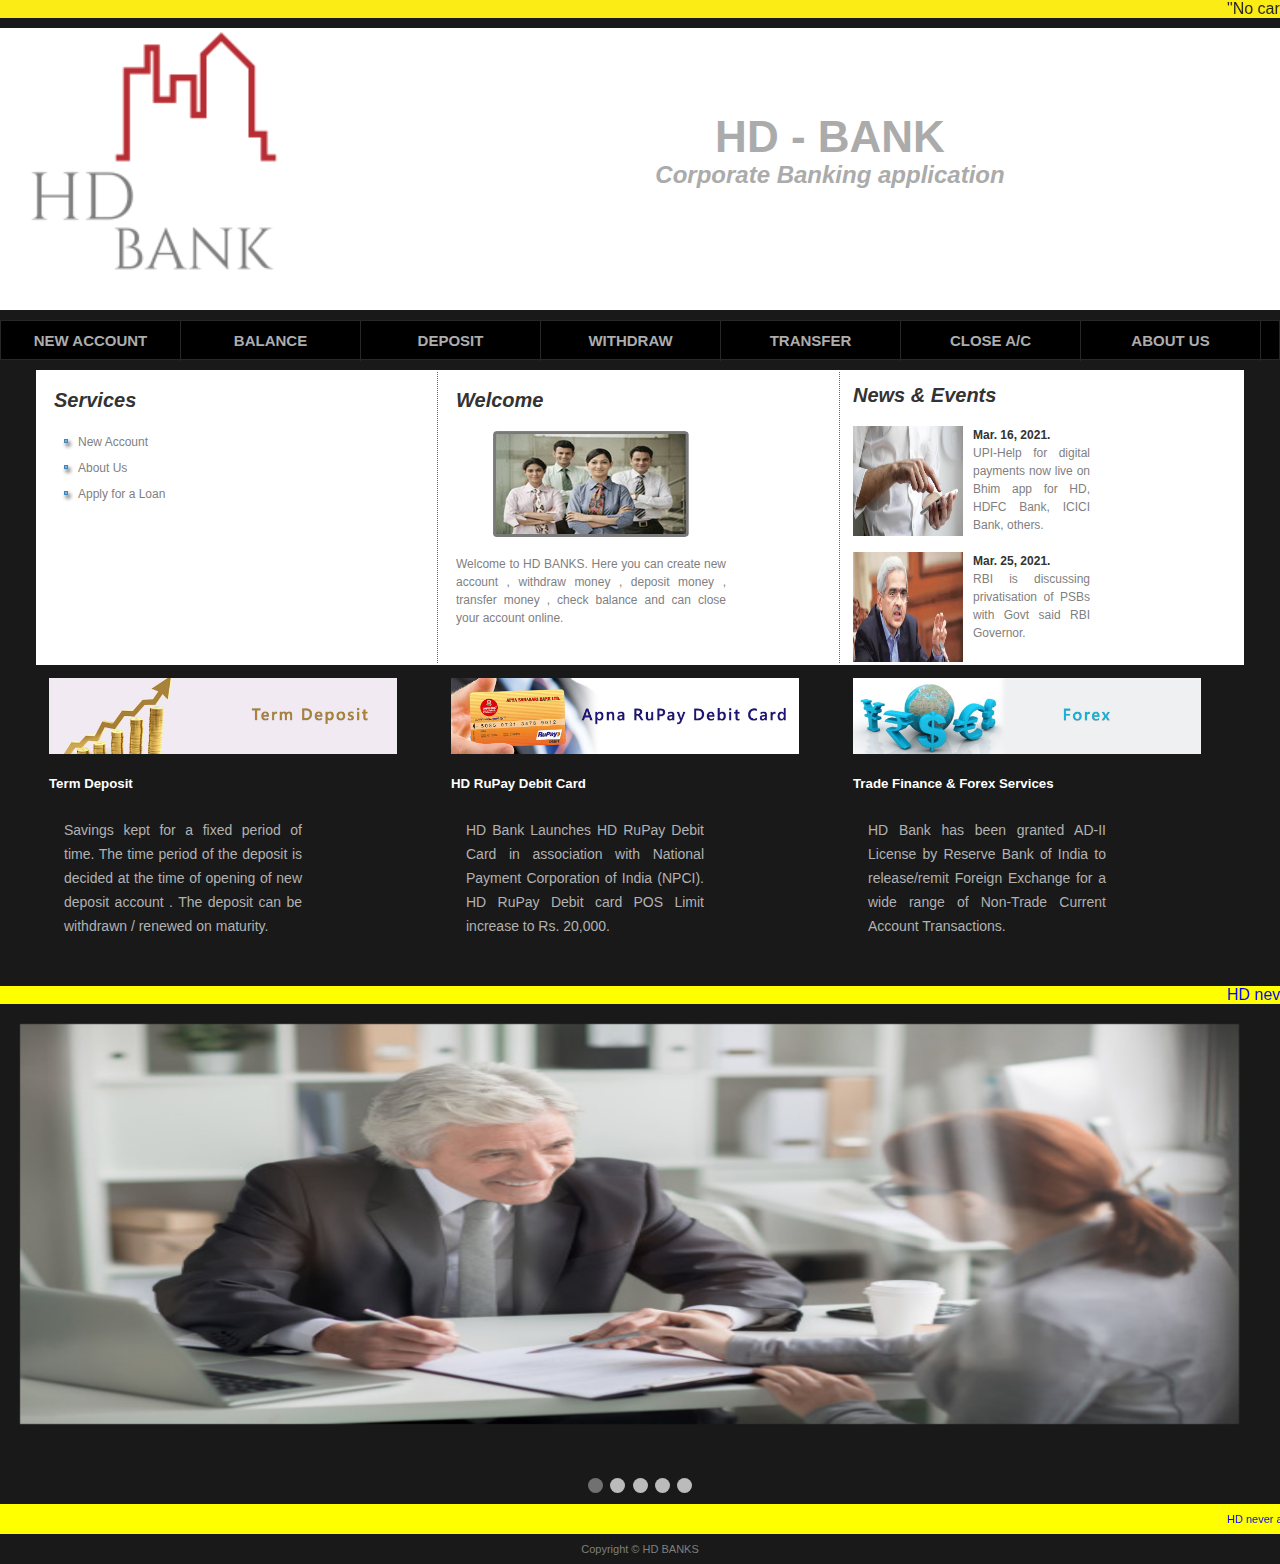
==== WebContent/index.html @ fc5ead6c "JSP" ====
<html>
<head>
    <meta http-equiv="Content-Type" content="text/html; charset=utf-8">
    <title>HD BANKS</title>

    <link href="index.css" rel="stylesheet" type="text/css">
    
    <script src="https://code.jquery.com/jquery-3.2.1.slim.min.js"
        integrity="sha384-KJ3o2DKtIkvYIK3UENzmM7KCkRr/rE9/Qpg6aAZGJwFDMVNA/GpGFF93hXpG5KkN"
        crossorigin="anonymous"></script>
    <script src="https://cdnjs.cloudflare.com/ajax/libs/popper.js/1.12.9/umd/popper.min.js"
        integrity="sha384-ApNbgh9B+Y1QKtv3Rn7W3mgPxhU9K/ScQsAP7hUibX39j7fakFPskvXusvfa0b4Q"
        crossorigin="anonymous"></script>
    <script src="https://maxcdn.bootstrapcdn.com/bootstrap/4.0.0/js/bootstrap.min.js"
        integrity="sha384-JZR6Spejh4U02d8jOt6vLEHfe/JQGiRRSQQxSfFWpi1MquVdAyjUar5+76PVCmYl"
        crossorigin="anonymous"></script>

</head>

<body>

    <div id="top_links">  
        <marquee style="background-color:rgb(252, 236, 21);">"No carelessness until there is a cure" "जब तक दवाई नहीं तब तक ढिलाई नहीं"</marquee>
        <div id="header">
            <h1>HD - BANK<span class="style1"></span></h1>
            <h2>Corporate Banking application</h2>
        </div>    
      <div id="navigation">
            <ul>
                <li><a href="newAccount.html">NEW ACCOUNT</a></li>
                <li><a href="balance1.jsp">BALANCE</a></li>
                <li><a href="deposit1.jsp">DEPOSIT</a></li>
                <li><a href="withdraw1.jsp">WITHDRAW</a></li>
                <li><a href="transfer1.jsp">TRANSFER</a></li>
                <li><a href="closeac1.jsp">CLOSE A/C</a></li>
                <li><a href="about.jsp">ABOUT US</a></li>
            </ul>
        </div>
        
        <table style=" background:#FFFFFF; margin:0 auto;">
            <tr align="justify">
                <td width="400" valign="top" style="border-right:#666666 1px dotted;">
                    <div id="services">
                        <h1>Services</h1><br>
                        <ul>
                            <li><a href="#">New Account</a></li>
                            <li><a href="#">About Us</a></li>
                            <li><a href="#">Apply for a Loan</a></li>
                        </ul>

                    </div>
                </td>
                <td width="400" valign="top" style="border-right:#666666 1px dotted;">
                    <div id="welcome">
                        <h1>Welcome</h1><br>
                        <center><img src="pictures/11.gif" alt="business" width="196" height="106"></center><br>
                        <p>Welcome to HD BANKS. Here you can create new account , withdraw money , deposit money ,
                            transfer money , check balance and can close your account online.</p>

                    </div>
                </td>

                <td width="400" valign="top">
                    <div id="News">
                        <h1>News &amp; Events</h1><br>
                        <div class="img">
                            <a
                                href="https://www.moneycontrol.com/news/business/upi-help-for-digital-payments-now-live-on-bhim-app-for-HD-hdfc-bank-icici-bank-others-6651801.html">
                                <img src="pictures/9.jpg" style="width:110px ; height:110px;" alt="Business">
                            </a>
                        </div>
                        <h2>Mar. 16, 2021.</h2>
                        <a style="text-decoration:none"
                            href="https://www.moneycontrol.com/news/business/upi-help-for-digital-payments-now-live-on-bhim-app-for-HD-hdfc-bank-icici-bank-others-6651801.html">
                            <p>UPI-Help for digital payments now live on Bhim app for HD, HDFC Bank, ICICI Bank,
                                others.</p>
                        </a>

                        <br>
                        <div class="img">
                            <a
                                href="https://www.psuconnect.in/news/rbi-is-discussing-privatisation-of-psbs-with-govt-said-rbi-governor-at-economic-conclave/27139">
                                <img src="pictures/10.jpg" style="width:110px ; height:110px;" alt="Business">
                            </a>
                        </div>
                        <h2>Mar. 25, 2021.</h2>
                        <a style="text-decoration:none"
                            href="https://www.psuconnect.in/news/rbi-is-discussing-privatisation-of-psbs-with-govt-said-rbi-governor-at-economic-conclave/27139">
                            <p>RBI is discussing privatisation of PSBs with Govt said RBI Governor.</p>
                        </a>

                    </div>

                </td>
            </tr>
        </table>
        <table  id="content1">

            <tr align="justify">
                <td  width="400" class="con" valign="top" >
                    <div class="card" style="width: 18rem; padding :10px;">
                        <img class="card-img-top" src="pictures/6.jpg" alt="Card image cap " style="width:130%;">
                        <div class="card-body">
                            <h5 class="card-title" style="color:#FFFFFF ">Term Deposit</h5>
                            <p class="card-text">Savings kept for a fixed period of time. The time period of the deposit
                                is decided at the time of opening of new deposit account .
                                The deposit can be withdrawn / renewed on maturity.</p>

                        </div>
                    </div>
                </td>

                <td  width="400" class="con" valign="top">
                    <div class="card" style="width: 18rem; padding :10px;">
                        <img class="card-img-top" src="pictures/7.jpg" alt="Card image cap " style="width:130%;">
                        <div class="card-body">
                            <h5 class="card-title" style="color:#FFFFFF ">HD RuPay Debit Card</h5>
                            <p class="card-text">HD Bank Launches HD RuPay Debit Card in association with National
                                Payment Corporation of India (NPCI). HD RuPay Debit card POS Limit increase to Rs.
                                20,000.</p>

                        </div>
                    </div>
                </td>

                <td   width="400" class="con" valign="top">
                    <div class="card" style="width: 18rem; padding :10px;">
                        <img class="card-img-top" src="pictures/8.jpg" alt="Card image cap " style="width:130%;">
                        <div class="card-body">
                            <h5 class="card-title" style="color:#FFFFFF ">Trade Finance & Forex Services</h5>
                            <p class="card-text">HD Bank has been granted AD-II License by Reserve Bank of India to
                                release/remit Foreign Exchange for a wide range of Non-Trade Current Account
                                Transactions.</p>
                        </div>
                    </div>
                    <p>
                </td>
            </tr>

        </table>

        

        <div id="footer_top">
            <div id="footer_navigation"> </div>
            <marquee style="background-color: yellow; color: blue;">HD never asks for your Card/PIN/OTP/CVV details
                on phone, message or email. Please do not click on links received on your email or mobile asking
                your Bank/Card details. | Attention Retail/Corporate INB Users, transaction OTP will be made
                mandatory for all merchant related transactions, hence please have your mobile varchar registered if
                the same has not been done until now.</marquee>
            <div id="footer_copyright">

                <div class="slideshow-container">
                    <div class="mySlides fade">
                        <img src="pictures/5.jpg" style="width:127%;height: 400px">
                    </div>
                    <div class="mySlides fade">
                        <img src="pictures/4.jpg" style="width:127%;height: 400px">
                    </div>

                    <div class="mySlides fade">
                        <img src="pictures/3.jpg" style="width:127%;height: 400px ">
                    </div>

                    <div class="mySlides fade">
                        <img src="pictures/2.jpg" style="width:127%;height: 400px ">
                    </div>

                    <div class="mySlides fade">
                        <img src="pictures/1.jpg" style="width:127%;height: 400px">
                    </div>

                </div>
                <br>
                <div style="text-align:center">
                    <span class="dot"></span>
                    <span class="dot"></span>
                    <span class="dot"></span>
                    <span class="dot"></span>
                    <span class="dot"></span>
                </div>
                <marquee style="background-color: yellow; color: blue;">HD never asks for your Card/PIN/OTP/CVV details
                    on phone, message or email. Please do not click on links received on your email or mobile asking
                    your Bank/Card details. | Attention Retail/Corporate INB Users, transaction OTP will be made
                    mandatory for all merchant related transactions, hence please have your mobile varchar registered if
                    the same has not been done until now.</marquee>
                Copyright © HD BANKS
            </div>
            <script>
                var slideIndex = 0;
                showSlides();

                function showSlides() {
                    var i;
                    var slides = document.getElementsByClassName("mySlides");
                    var dots = document.getElementsByClassName("dot");
                    for (i = 0; i < slides.length; i++) {
                        slides[i].style.display = "none";
                    }
                    slideIndex++;
                    if (slideIndex > slides.length) { slideIndex = 1 }
                    for (i = 0; i < dots.length; i++) {
                        dots[i].className = dots[i].className.replace(" active", "");
                    }
                    slides[slideIndex - 1].style.display = "block";
                    dots[slideIndex - 1].className += " active";
                    setTimeout(showSlides, 2000); // Change image every 2 seconds
                }
            </script>
        </div>


    </div>

</body>

</html>
---- WebContent/index.css ----
body{
	margin:0;
	color:#232323;
	background:#191919;
}
div, h1, h2, h3, h4, p, form, label, input, textarea, img, span{
	margin:0; padding:0;
}

ul{
	margin:0; 
	padding:0; 
	list-style-type:none;
	font-size:0;
	line-height:0;
}


.spacer{
	clear:both; 
	font-size:0; 
	line-height:0;
}
.more
{
font:normal 11px/18px Arial, Helvetica, sans-serif;
color:#00d09d;
text-decoration:none;
padding-left:230px;
}
.style1{color:#00d09d;}
/*------------------------------------------------body--------------------*/

#top_links
{
margin:0 auto;
padding:0px;

}
#top_linksin
{
padding:10px 0 0 0;
width:400px;
height:18px;
float:right;
}

#top_linksin ul
{
list-style:none;
margin:0 0 0 40px;
}
#top_linksin ul li
{
font:normal 11px/10px Arial, Helvetica, sans-serif;
color:#FFFFFF;
border-right:#7f7f7f 1px solid;
padding:0 15px;
float:left;
}
#top_linksin ul li a
{
text-decoration:none;
display:block;
color:#FFFFFF;
}
#top_linksin ul li a:hover
{
text-decoration:none;
display:block;
color:#FFFFFF;
}


#header
{

margin:10px auto;
background:#FFFFFF url(pictures/logo.PNG) 0 0 no-repeat;
height:282px;
}
#header h1
{
    text-align: center;
font:bold 44px/18px Arial, Helvetica, sans-serif;
color:#ababab;
padding:100px 0 0 380px;
}
#header h2
{
    text-align: center;
font:bold italic 24px/18px Arial, Helvetica, sans-serif;
color:#ababab;
padding:20px 0 0 380px;
}

#navigation
{
margin:10px auto;

height:40px;
background:#000;
border:1px solid #282828;
}
#navigation ul
{
list-style:none;
}
#navigation ul li
{
color:#adadad;
float:left;
text-align:center;
font:bold 15px/40px Arial, Helvetica, sans-serif;
width:180px;
border-right:1px solid #282828;
}
#navigation ul li a
{
text-decoration:none;
display:block;
color:#adadad;
}
#navigation ul li a:hover
{
color:#FFFFFF;
}
#navigation ul li.last
{
border:none;
float:left;
}

#content1
{
margin:0 auto; 
}

#content1 p
{
font:normal 14px/24px Arial, Helvetica, sans-serif;
color:#b2b2b2;
padding:5px 15px 0 15px;
}

#services
{
width:257px;
padding:15px;
}
#services h1
{
font:bold italic 20px/25px Arial, Helvetica, sans-serif;
color:#333333;
}
#services ul
{
list-style:none;
margin-left:8px;
}
#services ul li
{
font:normal 12px/22px Arial, Helvetica, sans-serif;
color:#FFFFFF;
display:block;
padding:0 0 4px 16px;
background:url(pictures/bullet.png) left center no-repeat;
}
#services ul li a
{
text-decoration:none;
display:block;
color:#7f7f7f;
}
#services ul li a:hover
{
text-decoration:none;
display:block;
color:#000000;
}


#welcome
{
width:300px;
padding:15px;
}
#welcome h1
{
font:bold italic 20px/25px Arial, Helvetica, sans-serif;
color:#333333;
}
#welcome p
{
    text-align: justify;
font:normal 12px/18px Arial, Helvetica, sans-serif;
color:#7f7f7f;
}

#news
{
width:257px;
padding:10px;
}
#news h1
{
font:bold italic 20px/25px Arial, Helvetica, sans-serif;
color:#333333;
}
.img
{
float:left;
padding-right:10px;
}
#news h2
{
font:bold 12px/18px Arial, Helvetica, sans-serif;
color:#333333;
}
#news p
{
font:normal 12px/18px Arial, Helvetica, sans-serif;
color:#7f7f7f;
}

#footer_navigation
{
width:500px;
height:30px;
margin:0 auto;
}

#footer_copyright
{
color: #7f7f7f;
font: normal 11px/30px Arial, Helvetica, sans-serif;
margin:0 auto;
text-align:center;
}





* {
            box-sizing: border-box;
        }

        body {
            font-family: Verdana, sans-serif;
        }

        .mySlides {
            display: none;
        }

        img {
            vertical-align: middle;
        }

        /* Slideshow container */
        .slideshow-container {
            max-width: 1000px;
            position: relative;
            padding:20px;
        }

        /* Caption text */
        .text {
            color: #f2f2f2;
            font-size: 15px;
            padding: 8px 12px;
            position: absolute;
            bottom: 8px;
            width: 100%;
            text-align: center;
        }

        /* varchar text (1/3 etc) */
        .varchartext {
            color: #f2f2f2;
            font-size: 12px;
            padding: 8px 12px;
            position: absolute;
            top: 0;
        }

        /* The dots/bullets/indicators */
        .dot {
            height: 15px;
            width: 15px;
            margin: 0 2px;
            background-color: #bbb;
            border-radius: 50%;
            display: inline-block;
            transition: background-color 0.6s ease;
        }

        .active {
            background-color: #717171;
        }

        /* Fading animation */
        .fade {
            -webkit-animation-name: fade;
            -webkit-animation-duration: 1.5s;
            animation-name: fade;
            animation-duration: 1.5s;
        }

        @-webkit-keyframes fade {
            from {
                opacity: .4
            }

            to {
                opacity: 1
            }
        }

        @keyframes fade {
            from {
                opacity: .4
            }

            to {
                opacity: 1
            }
        }

        /* On smaller screens, decrease text size */
        @media only screen and (max-width: 300px) {
            .text {
                font-size: 11px
            }
        }
        
 input[type=text], [type=password] {
  width: 100%;
  padding: 12px 20px;
  margin: 8px 0;
  display: inline-block;
  border: 1px solid #ccc;
  border-radius: 4px;
  box-sizing: border-box;
}       
        
.button {
  background-color: #4CAF50; /* Green */
  border: none;
  color: white;
  padding: 12px ;
  text-align: center;
  text-decoration: none;
  display: inline-block;
  font-size: 12px;
  transition-duration: 0.4s;
  cursor: pointer;
}

.button2 {
  background-color: white; 
  color: black; 
  border: 2px solid #008CBA;
}

.button2:hover {
  background-color: #008CBA;
  color: white;
}

.button3 {
  background-color: white; 
  color: black; 
  border: 2px solid #f44336;
}

.button3:hover {
  background-color: #f44336;
  color: white;
}
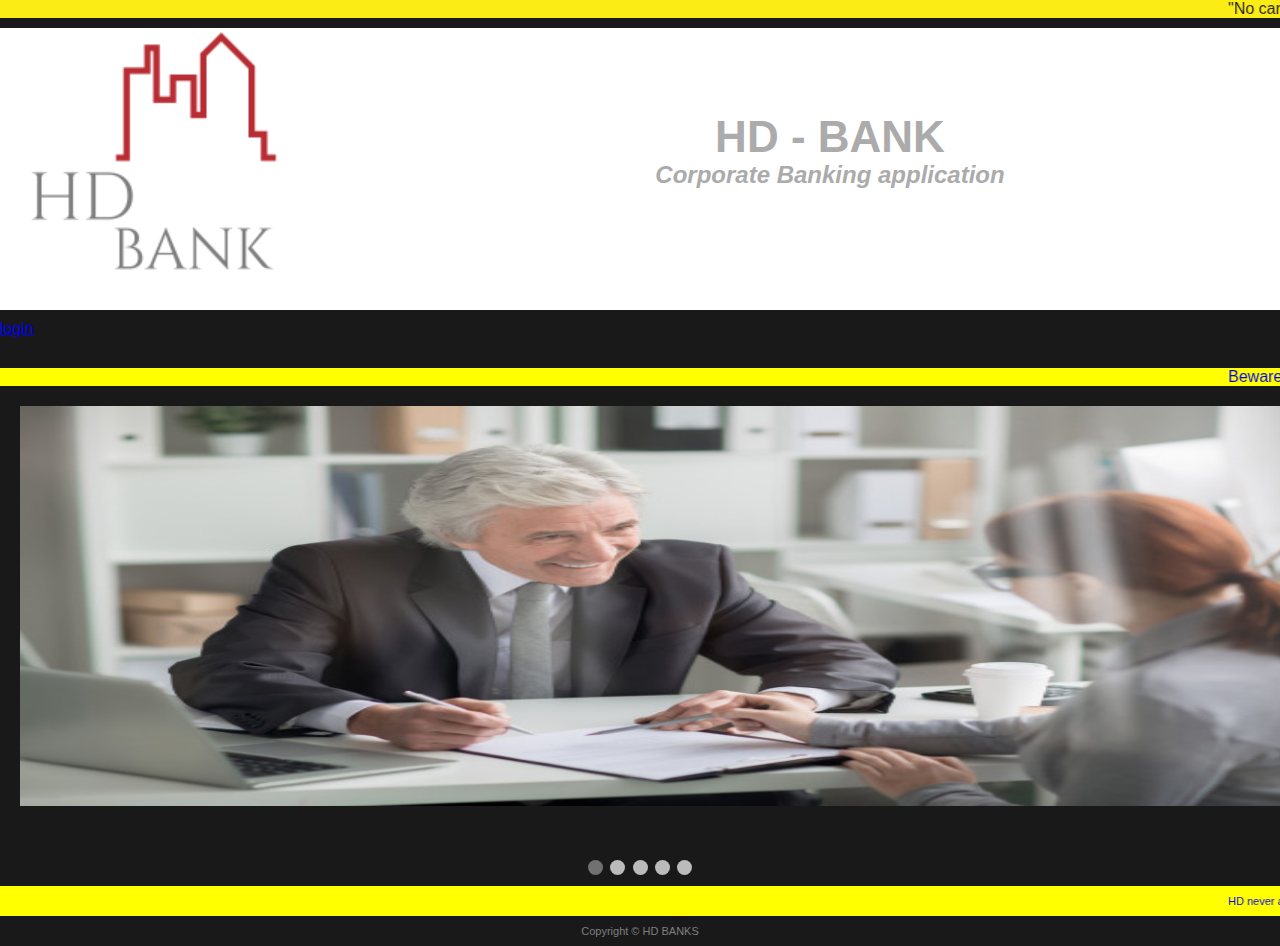
==== commit 80491566: "JSP" ====
--- a/WebContent/index.html
+++ b/WebContent/index.html
@@ -1,193 +1,80 @@
 
 <html>
 <head>
-    <meta http-equiv="Content-Type" content="text/html; charset=utf-8">
-    <title>HD BANKS</title>
+<meta http-equiv="Content-Type" content="text/html; charset=utf-8">
+<title>HD BANKS</title>
 
-    <link href="index.css" rel="stylesheet" type="text/css">
-    
-    <script src="https://code.jquery.com/jquery-3.2.1.slim.min.js"
-        integrity="sha384-KJ3o2DKtIkvYIK3UENzmM7KCkRr/rE9/Qpg6aAZGJwFDMVNA/GpGFF93hXpG5KkN"
-        crossorigin="anonymous"></script>
-    <script src="https://cdnjs.cloudflare.com/ajax/libs/popper.js/1.12.9/umd/popper.min.js"
-        integrity="sha384-ApNbgh9B+Y1QKtv3Rn7W3mgPxhU9K/ScQsAP7hUibX39j7fakFPskvXusvfa0b4Q"
-        crossorigin="anonymous"></script>
-    <script src="https://maxcdn.bootstrapcdn.com/bootstrap/4.0.0/js/bootstrap.min.js"
-        integrity="sha384-JZR6Spejh4U02d8jOt6vLEHfe/JQGiRRSQQxSfFWpi1MquVdAyjUar5+76PVCmYl"
-        crossorigin="anonymous"></script>
+<link href="index.css" rel="stylesheet" type="text/css">
+
+<script src="https://code.jquery.com/jquery-3.2.1.slim.min.js"
+	integrity="sha384-KJ3o2DKtIkvYIK3UENzmM7KCkRr/rE9/Qpg6aAZGJwFDMVNA/GpGFF93hXpG5KkN"
+	crossorigin="anonymous"></script>
+<script
+	src="https://cdnjs.cloudflare.com/ajax/libs/popper.js/1.12.9/umd/popper.min.js"
+	integrity="sha384-ApNbgh9B+Y1QKtv3Rn7W3mgPxhU9K/ScQsAP7hUibX39j7fakFPskvXusvfa0b4Q"
+	crossorigin="anonymous"></script>
+<script
+	src="https://maxcdn.bootstrapcdn.com/bootstrap/4.0.0/js/bootstrap.min.js"
+	integrity="sha384-JZR6Spejh4U02d8jOt6vLEHfe/JQGiRRSQQxSfFWpi1MquVdAyjUar5+76PVCmYl"
+	crossorigin="anonymous"></script>
 
 </head>
 
 <body>
 
-    <div id="top_links">  
-        <marquee style="background-color:rgb(252, 236, 21);">"No carelessness until there is a cure" "जब तक दवाई नहीं तब तक ढिलाई नहीं"</marquee>
-        <div id="header">
-            <h1>HD - BANK<span class="style1"></span></h1>
-            <h2>Corporate Banking application</h2>
-        </div>    
-      <div id="navigation">
-            <ul>
-                <li><a href="newAccount.html">NEW ACCOUNT</a></li>
-                <li><a href="balance1.jsp">BALANCE</a></li>
-                <li><a href="deposit1.jsp">DEPOSIT</a></li>
-                <li><a href="withdraw1.jsp">WITHDRAW</a></li>
-                <li><a href="transfer1.jsp">TRANSFER</a></li>
-                <li><a href="closeac1.jsp">CLOSE A/C</a></li>
-                <li><a href="about.jsp">ABOUT US</a></li>
-            </ul>
-        </div>
-        
-        <table style=" background:#FFFFFF; margin:0 auto;">
-            <tr align="justify">
-                <td width="400" valign="top" style="border-right:#666666 1px dotted;">
-                    <div id="services">
-                        <h1>Services</h1><br>
-                        <ul>
-                            <li><a href="#">New Account</a></li>
-                            <li><a href="#">About Us</a></li>
-                            <li><a href="#">Apply for a Loan</a></li>
-                        </ul>
+	<div id="top_links">
+		<marquee style="background-color: rgb(252, 236, 21);">"No
+			carelessness until there is a cure" "जब तक दवाई नहीं तब तक ढिलाई
+			नहीं"</marquee>
+		<div id="header">
+			<h1>
+				HD - BANK<span class="style1"></span>
+			</h1>
+			<h2>Corporate Banking application</h2>
+		</div>
 
-                    </div>
-                </td>
-                <td width="400" valign="top" style="border-right:#666666 1px dotted;">
-                    <div id="welcome">
-                        <h1>Welcome</h1><br>
-                        <center><img src="pictures/11.gif" alt="business" width="196" height="106"></center><br>
-                        <p>Welcome to HD BANKS. Here you can create new account , withdraw money , deposit money ,
-                            transfer money , check balance and can close your account online.</p>
+<a href = "login.html">login</a>
+<div id="footer_top">
+			<div id="footer_navigation"></div>
+			<marquee style="background-color: yellow; color: blue;">Beware of fictitious offers/ lottery winnings/ cheap funds offers</marquee>
+			<div id="footer_copyright">
 
-                    </div>
-                </td>
+				<div class="slideshow-container">
+					<div class="mySlides fade">
+						<img src="pictures/5.jpg" style="width: 142%; height: 400px">
+					</div>
+					<div class="mySlides fade">
+						<img src="pictures/4.jpg" style="width: 142%; height: 400px">
+					</div>
 
-                <td width="400" valign="top">
-                    <div id="News">
-                        <h1>News &amp; Events</h1><br>
-                        <div class="img">
-                            <a
-                                href="https://www.moneycontrol.com/news/business/upi-help-for-digital-payments-now-live-on-bhim-app-for-HD-hdfc-bank-icici-bank-others-6651801.html">
-                                <img src="pictures/9.jpg" style="width:110px ; height:110px;" alt="Business">
-                            </a>
-                        </div>
-                        <h2>Mar. 16, 2021.</h2>
-                        <a style="text-decoration:none"
-                            href="https://www.moneycontrol.com/news/business/upi-help-for-digital-payments-now-live-on-bhim-app-for-HD-hdfc-bank-icici-bank-others-6651801.html">
-                            <p>UPI-Help for digital payments now live on Bhim app for HD, HDFC Bank, ICICI Bank,
-                                others.</p>
-                        </a>
+					<div class="mySlides fade">
+						<img src="pictures/3.jpg" style="width: 142%; height: 400px">
+					</div>
 
-                        <br>
-                        <div class="img">
-                            <a
-                                href="https://www.psuconnect.in/news/rbi-is-discussing-privatisation-of-psbs-with-govt-said-rbi-governor-at-economic-conclave/27139">
-                                <img src="pictures/10.jpg" style="width:110px ; height:110px;" alt="Business">
-                            </a>
-                        </div>
-                        <h2>Mar. 25, 2021.</h2>
-                        <a style="text-decoration:none"
-                            href="https://www.psuconnect.in/news/rbi-is-discussing-privatisation-of-psbs-with-govt-said-rbi-governor-at-economic-conclave/27139">
-                            <p>RBI is discussing privatisation of PSBs with Govt said RBI Governor.</p>
-                        </a>
+					<div class="mySlides fade">
+						<img src="pictures/2.jpg" style="width: 142%; height: 400px">
+					</div>
 
-                    </div>
+					<div class="mySlides fade">
+						<img src="pictures/1.jpg" style="width: 142%; height: 400px">
+					</div>
 
-                </td>
-            </tr>
-        </table>
-        <table  id="content1">
-
-            <tr align="justify">
-                <td  width="400" class="con" valign="top" >
-                    <div class="card" style="width: 18rem; padding :10px;">
-                        <img class="card-img-top" src="pictures/6.jpg" alt="Card image cap " style="width:130%;">
-                        <div class="card-body">
-                            <h5 class="card-title" style="color:#FFFFFF ">Term Deposit</h5>
-                            <p class="card-text">Savings kept for a fixed period of time. The time period of the deposit
-                                is decided at the time of opening of new deposit account .
-                                The deposit can be withdrawn / renewed on maturity.</p>
-
-                        </div>
-                    </div>
-                </td>
-
-                <td  width="400" class="con" valign="top">
-                    <div class="card" style="width: 18rem; padding :10px;">
-                        <img class="card-img-top" src="pictures/7.jpg" alt="Card image cap " style="width:130%;">
-                        <div class="card-body">
-                            <h5 class="card-title" style="color:#FFFFFF ">HD RuPay Debit Card</h5>
-                            <p class="card-text">HD Bank Launches HD RuPay Debit Card in association with National
-                                Payment Corporation of India (NPCI). HD RuPay Debit card POS Limit increase to Rs.
-                                20,000.</p>
-
-                        </div>
-                    </div>
-                </td>
-
-                <td   width="400" class="con" valign="top">
-                    <div class="card" style="width: 18rem; padding :10px;">
-                        <img class="card-img-top" src="pictures/8.jpg" alt="Card image cap " style="width:130%;">
-                        <div class="card-body">
-                            <h5 class="card-title" style="color:#FFFFFF ">Trade Finance & Forex Services</h5>
-                            <p class="card-text">HD Bank has been granted AD-II License by Reserve Bank of India to
-                                release/remit Foreign Exchange for a wide range of Non-Trade Current Account
-                                Transactions.</p>
-                        </div>
-                    </div>
-                    <p>
-                </td>
-            </tr>
-
-        </table>
-
-        
-
-        <div id="footer_top">
-            <div id="footer_navigation"> </div>
-            <marquee style="background-color: yellow; color: blue;">HD never asks for your Card/PIN/OTP/CVV details
-                on phone, message or email. Please do not click on links received on your email or mobile asking
-                your Bank/Card details. | Attention Retail/Corporate INB Users, transaction OTP will be made
-                mandatory for all merchant related transactions, hence please have your mobile varchar registered if
-                the same has not been done until now.</marquee>
-            <div id="footer_copyright">
-
-                <div class="slideshow-container">
-                    <div class="mySlides fade">
-                        <img src="pictures/5.jpg" style="width:127%;height: 400px">
-                    </div>
-                    <div class="mySlides fade">
-                        <img src="pictures/4.jpg" style="width:127%;height: 400px">
-                    </div>
-
-                    <div class="mySlides fade">
-                        <img src="pictures/3.jpg" style="width:127%;height: 400px ">
-                    </div>
-
-                    <div class="mySlides fade">
-                        <img src="pictures/2.jpg" style="width:127%;height: 400px ">
-                    </div>
-
-                    <div class="mySlides fade">
-                        <img src="pictures/1.jpg" style="width:127%;height: 400px">
-                    </div>
-
-                </div>
-                <br>
-                <div style="text-align:center">
-                    <span class="dot"></span>
-                    <span class="dot"></span>
-                    <span class="dot"></span>
-                    <span class="dot"></span>
-                    <span class="dot"></span>
-                </div>
-                <marquee style="background-color: yellow; color: blue;">HD never asks for your Card/PIN/OTP/CVV details
-                    on phone, message or email. Please do not click on links received on your email or mobile asking
-                    your Bank/Card details. | Attention Retail/Corporate INB Users, transaction OTP will be made
-                    mandatory for all merchant related transactions, hence please have your mobile varchar registered if
-                    the same has not been done until now.</marquee>
-                Copyright © HD BANKS
-            </div>
-            <script>
+				</div>
+				<br>
+				<div style="text-align: center">
+					<span class="dot"></span> <span class="dot"></span> <span
+						class="dot"></span> <span class="dot"></span> <span class="dot"></span>
+				</div>
+				<marquee style="background-color: yellow; color: blue;">HD
+					never asks for your Card/PIN/OTP/CVV details on phone, message or
+					email. Please do not click on links received on your email or
+					mobile asking your Bank/Card details. | Attention Retail/Corporate
+					INB Users, transaction OTP will be made mandatory for all merchant
+					related transactions, hence please have your mobile varchar
+					registered if the same has not been done until now.</marquee>
+				Copyright © HD BANKS
+			</div>
+			<script>
                 var slideIndex = 0;
                 showSlides();
 
@@ -208,10 +95,12 @@
                     setTimeout(showSlides, 2000); // Change image every 2 seconds
                 }
             </script>
-        </div>
 
 
-    </div>
+		</div>
+
+
+	</div>
 
 </body>
 
--- a/WebContent/index.css
+++ b/WebContent/index.css
@@ -1,385 +1,365 @@
-
-
-body{
-	margin:0;
-	color:#232323;
-	background:#191919;
-}
-div, h1, h2, h3, h4, p, form, label, input, textarea, img, span{
-	margin:0; padding:0;
-}
-
-ul{
-	margin:0; 
-	padding:0; 
-	list-style-type:none;
-	font-size:0;
-	line-height:0;
-}
-
-
-.spacer{
-	clear:both; 
-	font-size:0; 
-	line-height:0;
-}
-.more
-{
-font:normal 11px/18px Arial, Helvetica, sans-serif;
-color:#00d09d;
-text-decoration:none;
-padding-left:230px;
-}
-.style1{color:#00d09d;}
+body {
+	margin: 0;
+	color: #232323;
+	background: #191919;
+}
+
+div, h1, h2, h3, h4, p, form, label, input, textarea, img, span {
+	margin: 0;
+	padding: 0;
+}
+
+ul {
+	margin: 0;
+	padding: 0;
+	list-style-type: none;
+	font-size: 0;
+	line-height: 0;
+}
+
+.spacer {
+	clear: both;
+	font-size: 0;
+	line-height: 0;
+}
+
+.more {
+	font: normal 11px/18px Arial, Helvetica, sans-serif;
+	color: #00d09d;
+	text-decoration: none;
+	padding-left: 230px;
+}
+
+.style1 {
+	color: #00d09d;
+}
 /*------------------------------------------------body--------------------*/
-
-#top_links
-{
-margin:0 auto;
-padding:0px;
-
-}
-#top_linksin
-{
-padding:10px 0 0 0;
-width:400px;
-height:18px;
-float:right;
-}
-
-#top_linksin ul
-{
-list-style:none;
-margin:0 0 0 40px;
-}
-#top_linksin ul li
-{
-font:normal 11px/10px Arial, Helvetica, sans-serif;
-color:#FFFFFF;
-border-right:#7f7f7f 1px solid;
-padding:0 15px;
-float:left;
-}
-#top_linksin ul li a
-{
-text-decoration:none;
-display:block;
-color:#FFFFFF;
-}
-#top_linksin ul li a:hover
-{
-text-decoration:none;
-display:block;
-color:#FFFFFF;
-}
-
-
-#header
-{
-
-margin:10px auto;
-background:#FFFFFF url(pictures/logo.PNG) 0 0 no-repeat;
-height:282px;
-}
-#header h1
-{
-    text-align: center;
-font:bold 44px/18px Arial, Helvetica, sans-serif;
-color:#ababab;
-padding:100px 0 0 380px;
-}
-#header h2
-{
-    text-align: center;
-font:bold italic 24px/18px Arial, Helvetica, sans-serif;
-color:#ababab;
-padding:20px 0 0 380px;
-}
-
-#navigation
-{
-margin:10px auto;
-
-height:40px;
-background:#000;
-border:1px solid #282828;
-}
-#navigation ul
-{
-list-style:none;
-}
-#navigation ul li
-{
-color:#adadad;
-float:left;
-text-align:center;
-font:bold 15px/40px Arial, Helvetica, sans-serif;
-width:180px;
-border-right:1px solid #282828;
-}
-#navigation ul li a
-{
-text-decoration:none;
-display:block;
-color:#adadad;
-}
-#navigation ul li a:hover
-{
-color:#FFFFFF;
-}
-#navigation ul li.last
-{
-border:none;
-float:left;
-}
-
-#content1
-{
-margin:0 auto; 
-}
-
-#content1 p
-{
-font:normal 14px/24px Arial, Helvetica, sans-serif;
-color:#b2b2b2;
-padding:5px 15px 0 15px;
-}
-
-#services
-{
-width:257px;
-padding:15px;
-}
-#services h1
-{
-font:bold italic 20px/25px Arial, Helvetica, sans-serif;
-color:#333333;
-}
-#services ul
-{
-list-style:none;
-margin-left:8px;
-}
-#services ul li
-{
-font:normal 12px/22px Arial, Helvetica, sans-serif;
-color:#FFFFFF;
-display:block;
-padding:0 0 4px 16px;
-background:url(pictures/bullet.png) left center no-repeat;
-}
-#services ul li a
-{
-text-decoration:none;
-display:block;
-color:#7f7f7f;
-}
-#services ul li a:hover
-{
-text-decoration:none;
-display:block;
-color:#000000;
-}
-
-
-#welcome
-{
-width:300px;
-padding:15px;
-}
-#welcome h1
-{
-font:bold italic 20px/25px Arial, Helvetica, sans-serif;
-color:#333333;
-}
-#welcome p
-{
-    text-align: justify;
-font:normal 12px/18px Arial, Helvetica, sans-serif;
-color:#7f7f7f;
-}
-
-#news
-{
-width:257px;
-padding:10px;
-}
-#news h1
-{
-font:bold italic 20px/25px Arial, Helvetica, sans-serif;
-color:#333333;
-}
-.img
-{
-float:left;
-padding-right:10px;
-}
-#news h2
-{
-font:bold 12px/18px Arial, Helvetica, sans-serif;
-color:#333333;
-}
-#news p
-{
-font:normal 12px/18px Arial, Helvetica, sans-serif;
-color:#7f7f7f;
-}
-
-#footer_navigation
-{
-width:500px;
-height:30px;
-margin:0 auto;
-}
-
-#footer_copyright
-{
-color: #7f7f7f;
-font: normal 11px/30px Arial, Helvetica, sans-serif;
-margin:0 auto;
-text-align:center;
-}
-
-
-
-
+#top_links {
+	margin: 0 auto;
+	padding: 0px;
+}
+
+#top_linksin {
+	padding: 10px 0 0 0;
+	width: 400px;
+	height: 18px;
+	float: right;
+}
+
+#top_linksin ul {
+	list-style: none;
+	margin: 0 0 0 40px;
+}
+
+#top_linksin ul li {
+	font: normal 11px/10px Arial, Helvetica, sans-serif;
+	color: #FFFFFF;
+	border-right: #7f7f7f 1px solid;
+	padding: 0 15px;
+	float: left;
+}
+
+#top_linksin ul li a {
+	text-decoration: none;
+	display: block;
+	color: #FFFFFF;
+}
+
+#top_linksin ul li a:hover {
+	text-decoration: none;
+	display: block;
+	color: #FFFFFF;
+}
+
+#header {
+	margin: 10px auto;
+	background: #FFFFFF url(pictures/logo.PNG) 0 0 no-repeat;
+	height: 282px;
+}
+
+#header h1 {
+	text-align: center;
+	font: bold 44px/18px Arial, Helvetica, sans-serif;
+	color: #ababab;
+	padding: 100px 0 0 380px;
+}
+
+#header h2 {
+	text-align: center;
+	font: bold italic 24px/18px Arial, Helvetica, sans-serif;
+	color: #ababab;
+	padding: 20px 0 0 380px;
+}
+
+#navigation {
+	margin: 10px auto;
+	height: 40px;
+	background: #000;
+	border: 1px solid #282828;
+}
+
+#navigation ul {
+	list-style: none;
+}
+
+#navigation ul li {
+	color: rgb(173, 173, 173);
+	float: left;
+	text-align: center;
+	font: bold 15px/40px Arial, Helvetica, sans-serif;
+	width: 180px;
+	border-right: 1px solid #282828;
+}
+
+#navigation ul li a {
+	text-decoration: none;
+	display: block;
+	color: #adadad;
+}
+
+#navigation ul li a:hover {
+	color: #FFFFFF;
+}
+
+#navigation ul li.last {
+	border: none;
+	float: left;
+}
+
+#content1 {
+	margin: 0 auto;
+}
+
+#content1 p {
+	font: normal 14px/24px Arial, Helvetica, sans-serif;
+	color: #b2b2b2;
+	padding: 5px 15px 0 15px;
+}
+
+#services {
+	width: 257px;
+	padding: 15px;
+}
+
+#services h1 {
+	font: bold italic 20px/25px Arial, Helvetica, sans-serif;
+	color: #333333;
+}
+
+#services ul {
+	list-style: none;
+	margin-left: 8px;
+}
+
+#services ul li {
+	font: normal 12px/22px Arial, Helvetica, sans-serif;
+	color: #FFFFFF;
+	display: block;
+	padding: 0 0 4px 16px;
+	background: url(pictures/bullet.png) left center no-repeat;
+}
+
+#services ul li a {
+	text-decoration: none;
+	display: block;
+	color: #7f7f7f;
+}
+
+#services ul li a:hover {
+	text-decoration: none;
+	display: block;
+	color: #000000;
+}
+
+#welcome {
+	width: 300px;
+	padding: 15px;
+}
+
+#welcome h1 {
+	font: bold italic 20px/25px Arial, Helvetica, sans-serif;
+	color: #333333;
+}
+
+#welcome p {
+	text-align: justify;
+	font: normal 12px/18px Arial, Helvetica, sans-serif;
+	color: #7f7f7f;
+}
+
+#news {
+	width: 257px;
+	padding: 10px;
+}
+
+#news h1 {
+	font: bold italic 20px/25px Arial, Helvetica, sans-serif;
+	color: #333333;
+}
+
+.img {
+	float: left;
+	padding-right: 10px;
+}
+
+#news h2 {
+	font: bold 12px/18px Arial, Helvetica, sans-serif;
+	color: #333333;
+}
+
+#news p {
+	font: normal 12px/18px Arial, Helvetica, sans-serif;
+	color: #7f7f7f;
+}
+
+#footer_navigation {
+	width: 500px;
+	height: 30px;
+	margin: 0 auto;
+}
+
+#footer_copyright {
+	color: #7f7f7f;
+	font: normal 11px/30px Arial, Helvetica, sans-serif;
+	margin: 0 auto;
+	text-align: center;
+}
 
 * {
-            box-sizing: border-box;
-        }
-
-        body {
-            font-family: Verdana, sans-serif;
-        }
-
-        .mySlides {
-            display: none;
-        }
-
-        img {
-            vertical-align: middle;
-        }
-
-        /* Slideshow container */
-        .slideshow-container {
-            max-width: 1000px;
-            position: relative;
-            padding:20px;
-        }
-
-        /* Caption text */
-        .text {
-            color: #f2f2f2;
-            font-size: 15px;
-            padding: 8px 12px;
-            position: absolute;
-            bottom: 8px;
-            width: 100%;
-            text-align: center;
-        }
-
-        /* varchar text (1/3 etc) */
-        .varchartext {
-            color: #f2f2f2;
-            font-size: 12px;
-            padding: 8px 12px;
-            position: absolute;
-            top: 0;
-        }
-
-        /* The dots/bullets/indicators */
-        .dot {
-            height: 15px;
-            width: 15px;
-            margin: 0 2px;
-            background-color: #bbb;
-            border-radius: 50%;
-            display: inline-block;
-            transition: background-color 0.6s ease;
-        }
-
-        .active {
-            background-color: #717171;
-        }
-
-        /* Fading animation */
-        .fade {
-            -webkit-animation-name: fade;
-            -webkit-animation-duration: 1.5s;
-            animation-name: fade;
-            animation-duration: 1.5s;
-        }
-
-        @-webkit-keyframes fade {
-            from {
-                opacity: .4
-            }
-
-            to {
-                opacity: 1
-            }
-        }
-
-        @keyframes fade {
-            from {
-                opacity: .4
-            }
-
-            to {
-                opacity: 1
-            }
-        }
-
-        /* On smaller screens, decrease text size */
-        @media only screen and (max-width: 300px) {
-            .text {
-                font-size: 11px
-            }
-        }
-        
- input[type=text], [type=password] {
-  width: 100%;
-  padding: 12px 20px;
-  margin: 8px 0;
-  display: inline-block;
-  border: 1px solid #ccc;
-  border-radius: 4px;
-  box-sizing: border-box;
-}       
-        
+	box-sizing: border-box;
+}
+
+body {
+	font-family: Verdana, sans-serif;
+}
+
+.mySlides {
+	display: none;
+}
+
+img {
+	vertical-align: middle;
+}
+
+/* Slideshow container */
+.slideshow-container {
+	max-width: 1000px;
+	position: relative;
+	padding: 20px;
+}
+
+/* Caption text */
+.text {
+	color: #f2f2f2;
+	font-size: 15px;
+	padding: 8px 12px;
+	position: absolute;
+	bottom: 8px;
+	width: 100%;
+	text-align: center;
+}
+
+/* varchar text (1/3 etc) */
+.varchartext {
+	color: #f2f2f2;
+	font-size: 12px;
+	padding: 8px 12px;
+	position: absolute;
+	top: 0;
+}
+
+/* The dots/bullets/indicators */
+.dot {
+	height: 15px;
+	width: 15px;
+	margin: 0 2px;
+	background-color: #bbb;
+	border-radius: 50%;
+	display: inline-block;
+	transition: background-color 0.6s ease;
+}
+
+.active {
+	background-color: #717171;
+}
+
+/* Fading animation */
+.fade {
+	-webkit-animation-name: fade;
+	-webkit-animation-duration: 1.5s;
+	animation-name: fade;
+	animation-duration: 1.5s;
+}
+
+@
+-webkit-keyframes fade {from { opacity:.4
+	
+}
+
+to {
+	opacity: 1
+}
+
+}
+@
+keyframes fade {from { opacity:.4
+	
+}
+
+to {
+	opacity: 1
+}
+
+}
+
+/* On smaller screens, decrease text size */
+@media only screen and (max-width: 300px) {
+	.text {
+		font-size: 11px
+	}
+}
+
+input[type=text], [type=password] {
+	width: 100%;
+	padding: 12px 20px;
+	margin: 8px 0;
+	display: inline-block;
+	border: 1px solid #ccc;
+	border-radius: 4px;
+	box-sizing: border-box;
+}
+
 .button {
-  background-color: #4CAF50; /* Green */
-  border: none;
-  color: white;
-  padding: 12px ;
-  text-align: center;
-  text-decoration: none;
-  display: inline-block;
-  font-size: 12px;
-  transition-duration: 0.4s;
-  cursor: pointer;
+	background-color: #4CAF50; /* Green */
+	border: none;
+	color: white;
+	padding: 12px;
+	text-align: center;
+	text-decoration: none;
+	display: inline-block;
+	font-size: 12px;
+	transition-duration: 0.4s;
+	cursor: pointer;
 }
 
 .button2 {
-  background-color: white; 
-  color: black; 
-  border: 2px solid #008CBA;
+	background-color: white;
+	color: black;
+	border: 2px solid #008CBA;
 }
 
 .button2:hover {
-  background-color: #008CBA;
-  color: white;
+	background-color: #008CBA;
+	color: white;
 }
 
 .button3 {
-  background-color: white; 
-  color: black; 
-  border: 2px solid #f44336;
+	background-color: white;
+	color: black;
+	border: 2px solid #f44336;
 }
 
 .button3:hover {
-  background-color: #f44336;
-  color: white;
-}
-
-    
+	background-color: #f44336;
+	color: white;
+}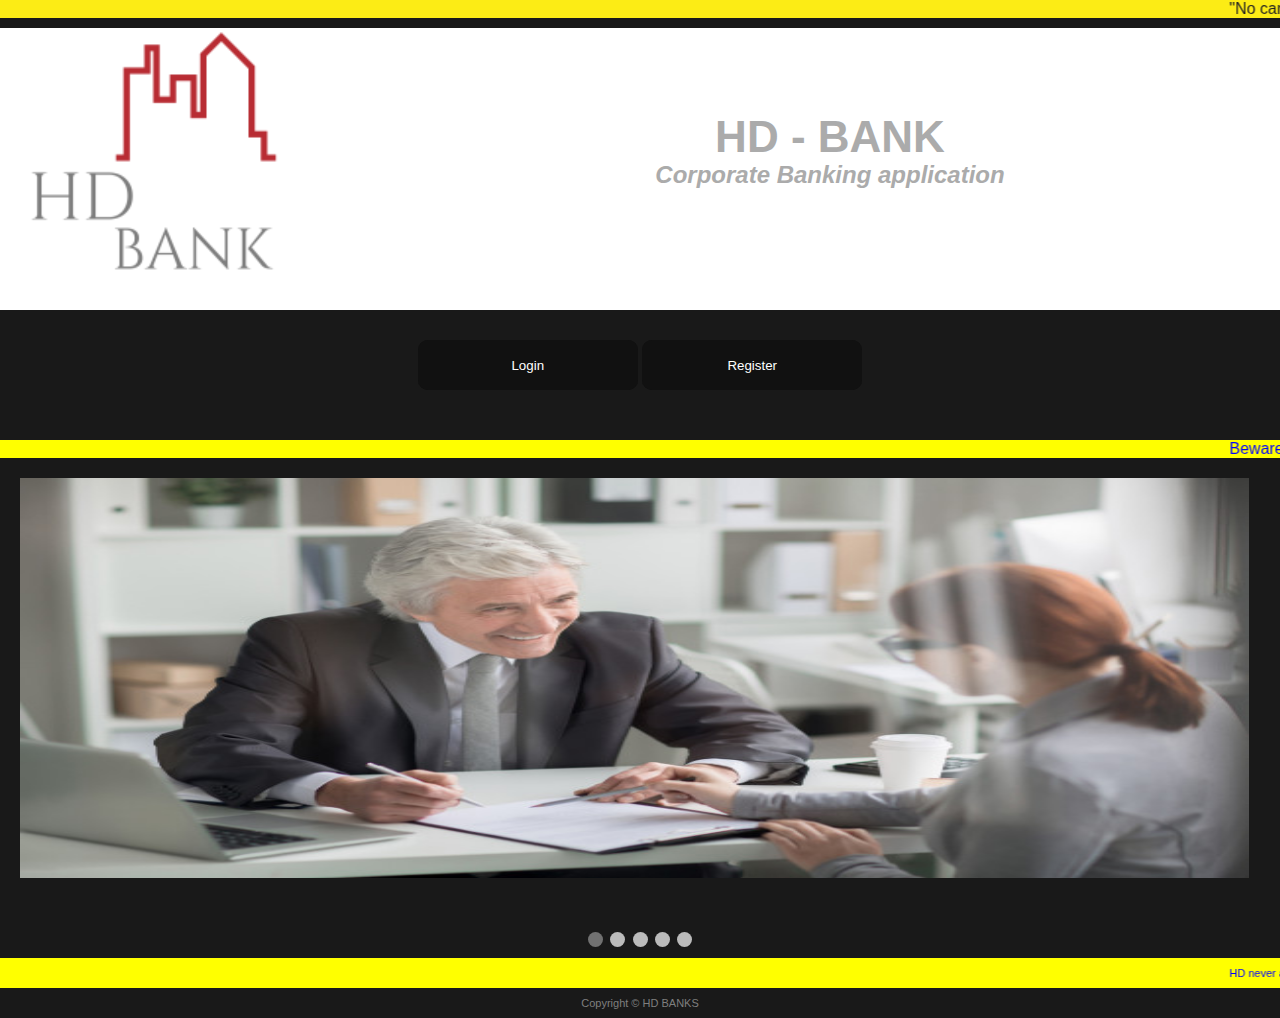
==== commit 6df19717: "JSP" ====
--- a/WebContent/index.html
+++ b/WebContent/index.html
@@ -18,6 +18,69 @@
 	integrity="sha384-JZR6Spejh4U02d8jOt6vLEHfe/JQGiRRSQQxSfFWpi1MquVdAyjUar5+76PVCmYl"
 	crossorigin="anonymous"></script>
 
+<style>
+
+.glow-on-hover {
+    width: 220px;
+    height: 50px;
+    border: none;
+    outline: none;
+    color: #fff;
+    background: #111;
+    cursor: pointer;
+    position: relative;
+    z-index: 0;
+    border-radius: 10px;
+}
+
+.glow-on-hover:before {
+    content: '';
+    background: linear-gradient(45deg, #ff0000, #ff7300, #fffb00, #48ff00, #00ffd5, #002bff, #7a00ff, #ff00c8, #ff0000);
+    position: absolute;
+    top: -2px;
+    left:-2px;
+    background-size: 400%;
+    z-index: -1;
+    filter: blur(5px);
+    width: calc(100% + 4px);
+    height: calc(100% + 4px);
+    animation: glowing 20s linear infinite;
+    opacity: 0;
+    transition: opacity .3s ease-in-out;
+    border-radius: 10px;
+}
+
+.glow-on-hover:active {
+    color: #000
+}
+
+.glow-on-hover:active:after {
+    background: transparent;
+}
+
+.glow-on-hover:hover:before {
+    opacity: 1;
+}
+
+.glow-on-hover:after {
+    z-index: -1;
+    content: '';
+    position: absolute;
+    width: 100%;
+    height: 100%;
+    background: #111;
+    left: 0;
+    top: 0;
+    border-radius: 10px;
+}
+
+@keyframes glowing {
+    0% { background-position: 0 0; }
+    50% { background-position: 400% 0; }
+    100% { background-position: 0 0; }
+}
+</style>
+
 </head>
 
 <body>
@@ -32,8 +95,13 @@
 			</h1>
 			<h2>Corporate Banking application</h2>
 		</div>
+<center><div style="padding:20px">
+<a href="login.html"><button class="glow-on-hover" type="button" >Login</button></a>
+<a href="register.html"><button class="glow-on-hover" type="button" >Register</button></a>
 
-<a href = "login.html">login</a>
+
+</div>
+</center>
 <div id="footer_top">
 			<div id="footer_navigation"></div>
 			<marquee style="background-color: yellow; color: blue;">Beware of fictitious offers/ lottery winnings/ cheap funds offers</marquee>
@@ -41,22 +109,22 @@
 
 				<div class="slideshow-container">
 					<div class="mySlides fade">
-						<img src="pictures/5.jpg" style="width: 142%; height: 400px">
+						<img src="pictures/5.jpg" style="width: 128%; height: 400px">
 					</div>
 					<div class="mySlides fade">
-						<img src="pictures/4.jpg" style="width: 142%; height: 400px">
+						<img src="pictures/4.jpg" style="width: 128%; height: 400px">
 					</div>
 
 					<div class="mySlides fade">
-						<img src="pictures/3.jpg" style="width: 142%; height: 400px">
+						<img src="pictures/3.jpg" style="width: 128%; height: 400px">
 					</div>
 
 					<div class="mySlides fade">
-						<img src="pictures/2.jpg" style="width: 142%; height: 400px">
+						<img src="pictures/2.jpg" style="width: 128%; height: 400px">
 					</div>
 
 					<div class="mySlides fade">
-						<img src="pictures/1.jpg" style="width: 142%; height: 400px">
+						<img src="pictures/1.jpg" style="width: 128%; height: 400px">
 					</div>
 
 				</div>
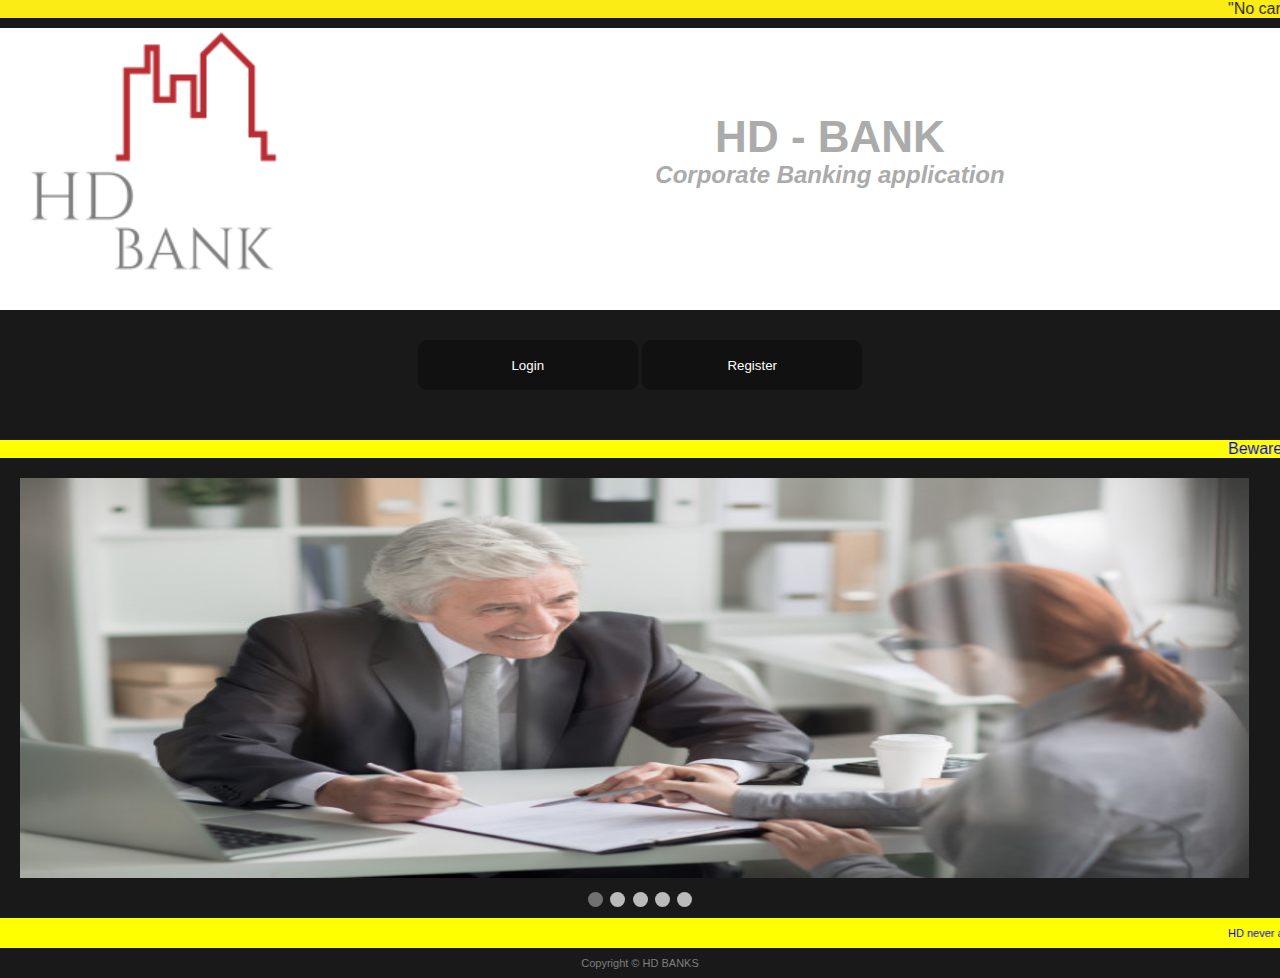
==== commit 90ee1452: "JSP" ====
--- a/WebContent/index.html
+++ b/WebContent/index.html
@@ -95,19 +95,20 @@
 			</h1>
 			<h2>Corporate Banking application</h2>
 		</div>
-<center><div style="padding:20px">
+<center>
+<div style="padding:20px">
 <a href="login.html"><button class="glow-on-hover" type="button" >Login</button></a>
 <a href="register.html"><button class="glow-on-hover" type="button" >Register</button></a>
+</div>
+</center>
 
 
-</div>
-</center>
 <div id="footer_top">
 			<div id="footer_navigation"></div>
 			<marquee style="background-color: yellow; color: blue;">Beware of fictitious offers/ lottery winnings/ cheap funds offers</marquee>
-			<div id="footer_copyright">
+			<div id="footer_copyright" >
 
-				<div class="slideshow-container">
+				<div class="slideshow-container" style="width: 128%; height: 400px">
 					<div class="mySlides fade">
 						<img src="pictures/5.jpg" style="width: 128%; height: 400px">
 					</div>
--- a/WebContent/index.css
+++ b/WebContent/index.css
@@ -7,6 +7,9 @@
 div, h1, h2, h3, h4, p, form, label, input, textarea, img, span {
 	margin: 0;
 	padding: 0;
+}
+a:active {
+  background-color: yellow;
 }
 
 ul {
@@ -107,7 +110,7 @@
 	float: left;
 	text-align: center;
 	font: bold 15px/40px Arial, Helvetica, sans-serif;
-	width: 180px;
+	width: 156.9px;
 	border-right: 1px solid #282828;
 }
 
